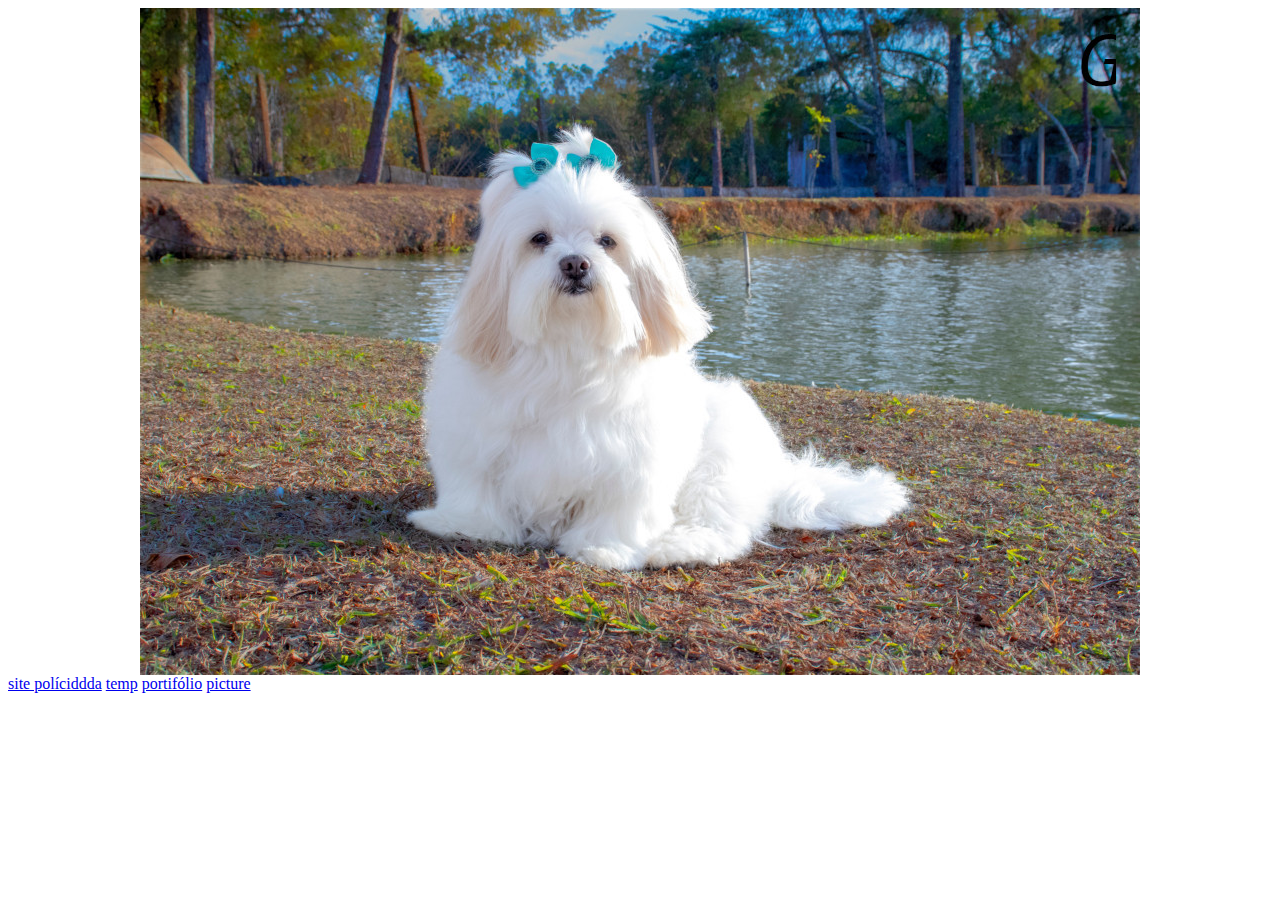
==== index.html @ e1c36b91 "Update index.html" ====
<!DOCTYPE html>
<html lang="pt-br">
<head>
    <meta charset="UTF-8">
    <meta http-equiv="X-UA-Compatible" content="IE=edge">
    <meta name="viewport" content="width=device-width, initial-scale=1.0">
    <title>Mídias</title>
    <style>
        img{
            display: block;
            margin-left: auto;
            margin-right: auto;
        }
    </style>
</head>
<body>
    <picture>  
        <source media="(max-width: 610px)" srcset="./imagens/lhasap.jpg" type="image/jpeg">
        <source media="(max-width: 1050px)" srcset="./imagens/lhasam.jpg" type="image/jpeg">
        <img src="./imagens/lhasag.jpg" alt="">
    </picture>
    <a href="./site-procurado/index.html" target="_blank" rel="next">site políciddda</a>
    <a href="./branch/index.html">temp</a>
    <a href="./portifolio/index.html" target="_self">portifólio</a>
    <a href="./picture/picture.html" target="_self">picture</a>
</body>
</html>
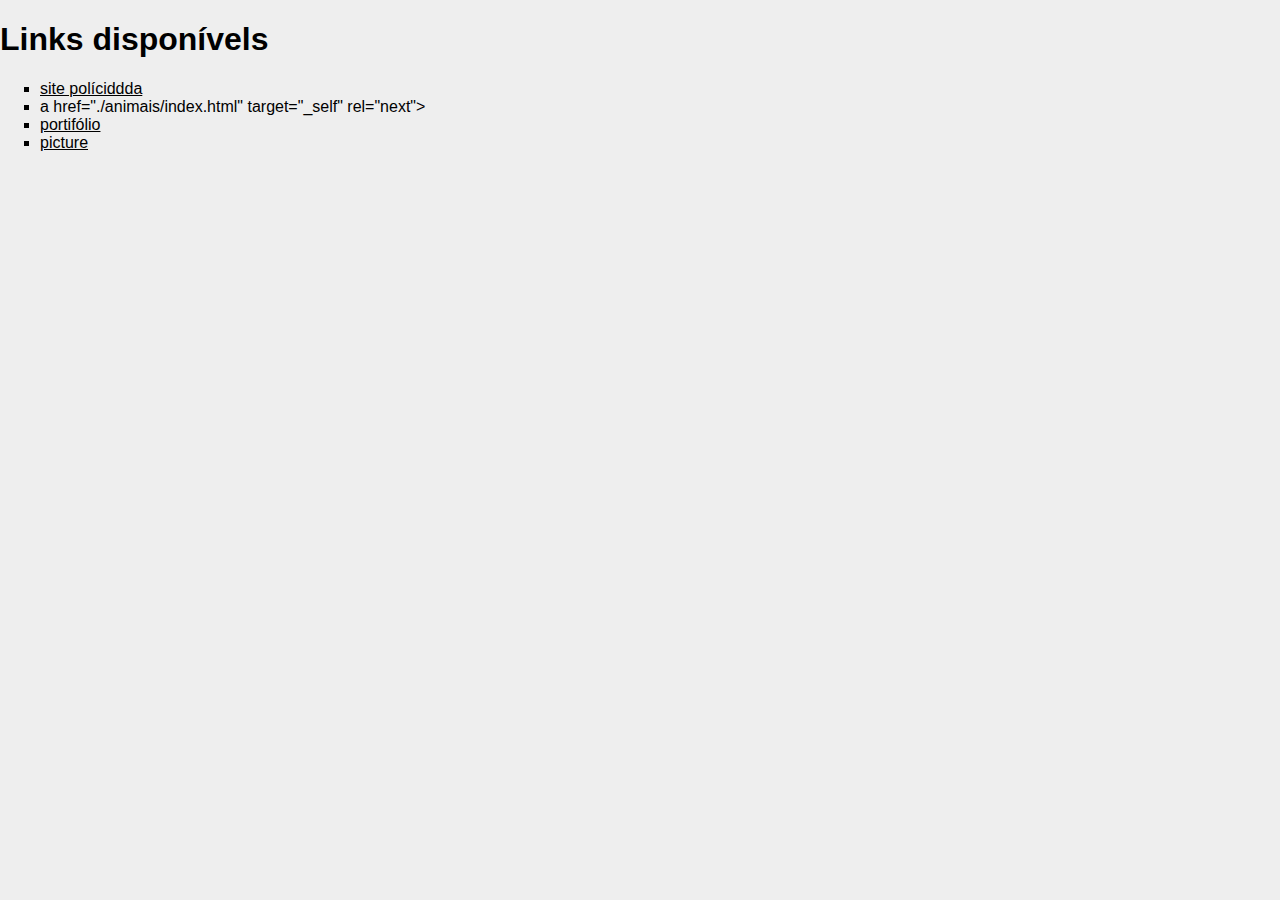
==== commit 5d8d784c: "Update index.html" ====
--- a/index.html
+++ b/index.html
@@ -6,22 +6,16 @@
     <meta name="viewport" content="width=device-width, initial-scale=1.0">
     <title>Mídias</title>
     <style>
-        img{
-            display: block;
-            margin-left: auto;
-            margin-right: auto;
-        }
+        body{margin:auto;font-family:Helvetica;background:#eee;}
+        a{color:#000;}
     </style>
 </head>
 <body>
-    <picture>  
-        <source media="(max-width: 610px)" srcset="./imagens/lhasap.jpg" type="image/jpeg">
-        <source media="(max-width: 1050px)" srcset="./imagens/lhasam.jpg" type="image/jpeg">
-        <img src="./imagens/lhasag.jpg" alt="">
-    </picture>
-    <a href="./site-procurado/index.html" target="_blank" rel="next">site políciddda</a>
-    <a href="./branch/index.html">temp</a>
-    <a href="./portifolio/index.html" target="_self">portifólio</a>
-    <a href="./picture/picture.html" target="_self">picture</a>
+    <h1>Links disponívels</h1>
+    <ul type="square">
+        <li><a href="./site-procurado/index.html" target="_blank" rel="next">site políciddda</a></li>
+        <li>a href="./animais/index.html" target="_self" rel="next"></li>
+        <li><a href="./portifolio/index.html" target="_self">portifólio</a></li>
+        <li><a href="./picture/picture.html" target="_self">picture</a></li>
 </body>
 </html> 
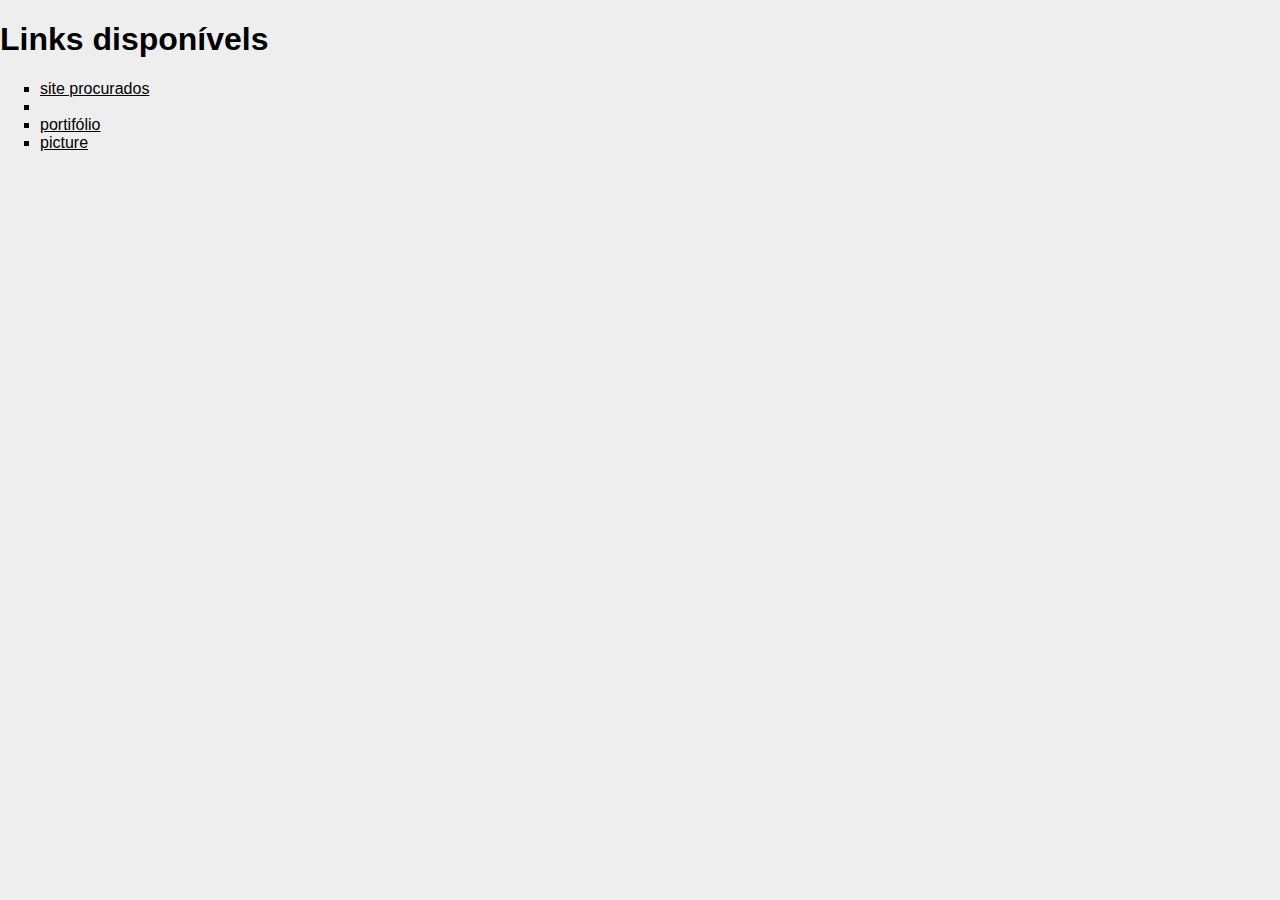
==== commit 7a9fba20: "Update index.html" ====
--- a/index.html
+++ b/index.html
@@ -13,8 +13,8 @@
 <body>
     <h1>Links disponívels</h1>
     <ul type="square">
-        <li><a href="./site-procurado/index.html" target="_blank" rel="next">site políciddda</a></li>
-        <li>a href="./animais/index.html" target="_self" rel="next"></li>
+        <li><a href="./site-procurado/index.html" target="_blank" rel="next">site procurados</a></li>
+        <li><a href="./animais/index.html" target="_self" rel="next"></li>
         <li><a href="./portifolio/index.html" target="_self">portifólio</a></li>
         <li><a href="./picture/picture.html" target="_self">picture</a></li>
 </body>
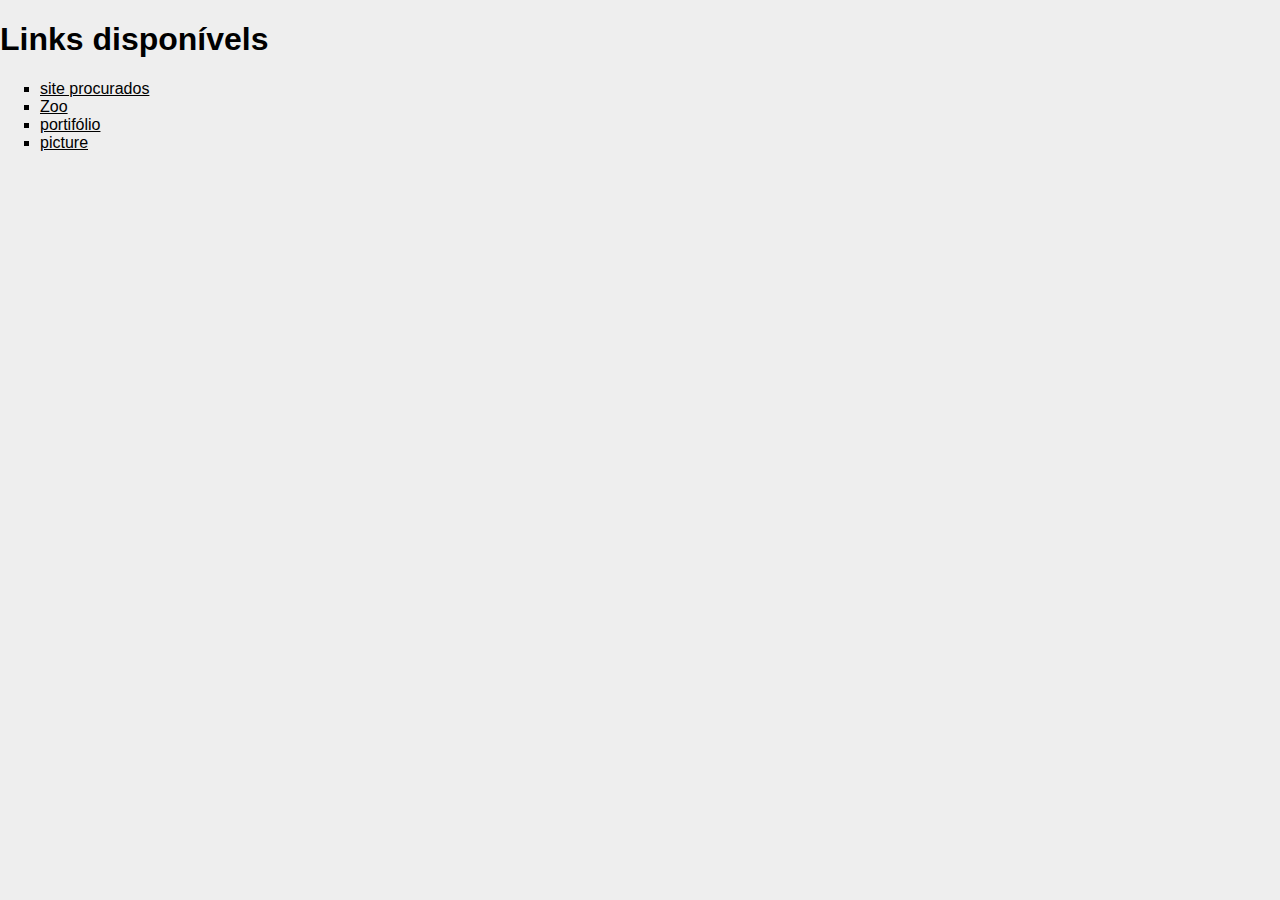
==== commit 6e434512: "Update index.html" ====
--- a/index.html
+++ b/index.html
@@ -14,7 +14,7 @@
     <h1>Links disponívels</h1>
     <ul type="square">
         <li><a href="./site-procurado/index.html" target="_blank" rel="next">site procurados</a></li>
-        <li><a href="./animais/index.html" target="_self" rel="next"></li>
+        <li><a href="./animais/index.html" target="_self" rel="next">Zoo</li>
         <li><a href="./portifolio/index.html" target="_self">portifólio</a></li>
         <li><a href="./picture/picture.html" target="_self">picture</a></li>
 </body>
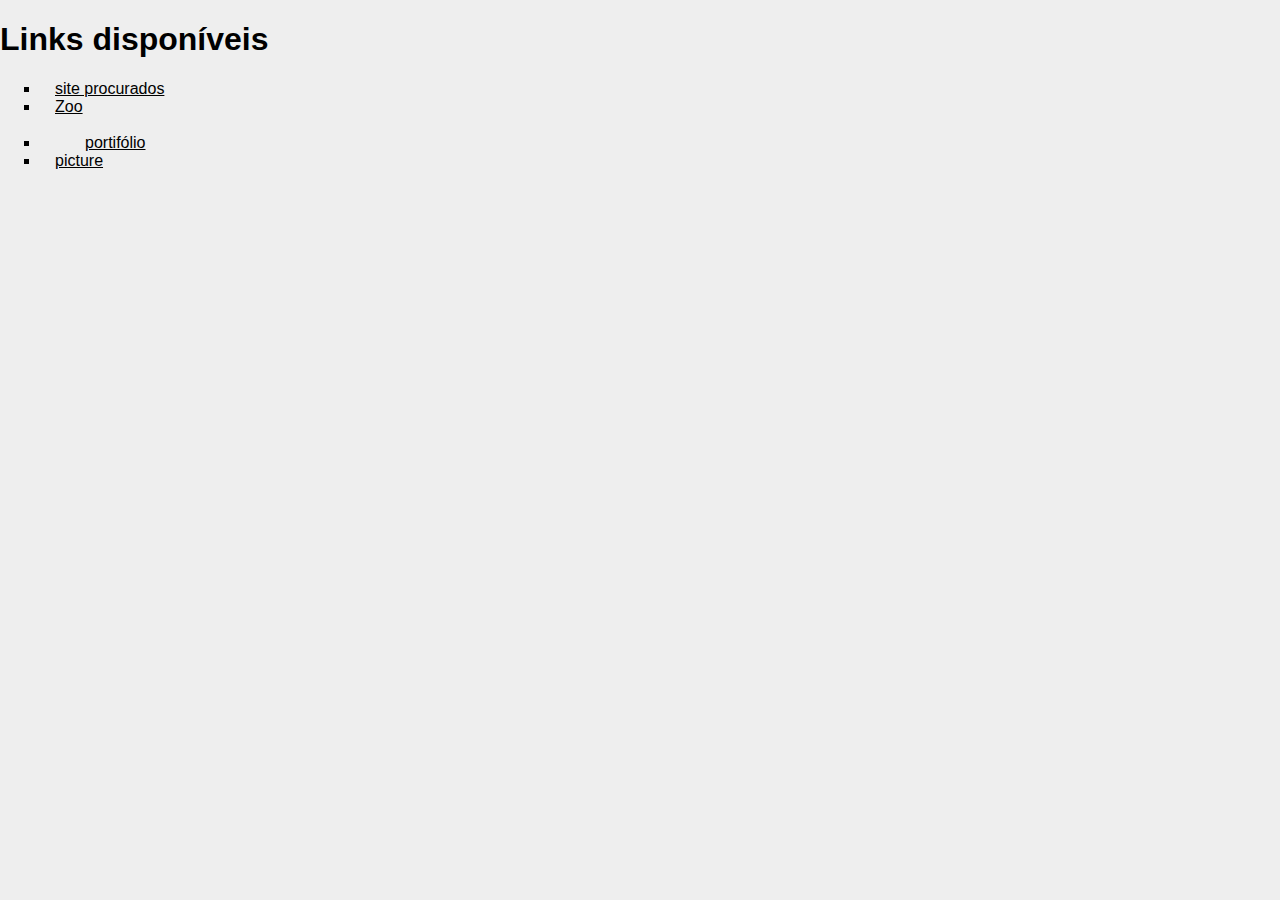
==== commit a2cd20fe: "Update index.html" ====
--- a/index.html
+++ b/index.html
@@ -4,14 +4,15 @@
     <meta charset="UTF-8">
     <meta http-equiv="X-UA-Compatible" content="IE=edge">
     <meta name="viewport" content="width=device-width, initial-scale=1.0">
+    <link rel="shortcut icon" href="./imagens/favicon.ico" type="image/x-icon">
     <title>Mídias</title>
     <style>
         body{margin:auto;font-family:Helvetica;background:#eee;}
-        a{color:#000;}
+        a{color:#000; padding:15px;}
     </style>
 </head>
 <body>
-    <h1>Links disponívels</h1>
+    <h1>Links disponíveis</h1>
     <ul type="square">
         <li><a href="./site-procurado/index.html" target="_blank" rel="next">site procurados</a></li>
         <li><a href="./animais/index.html" target="_self" rel="next">Zoo</li>
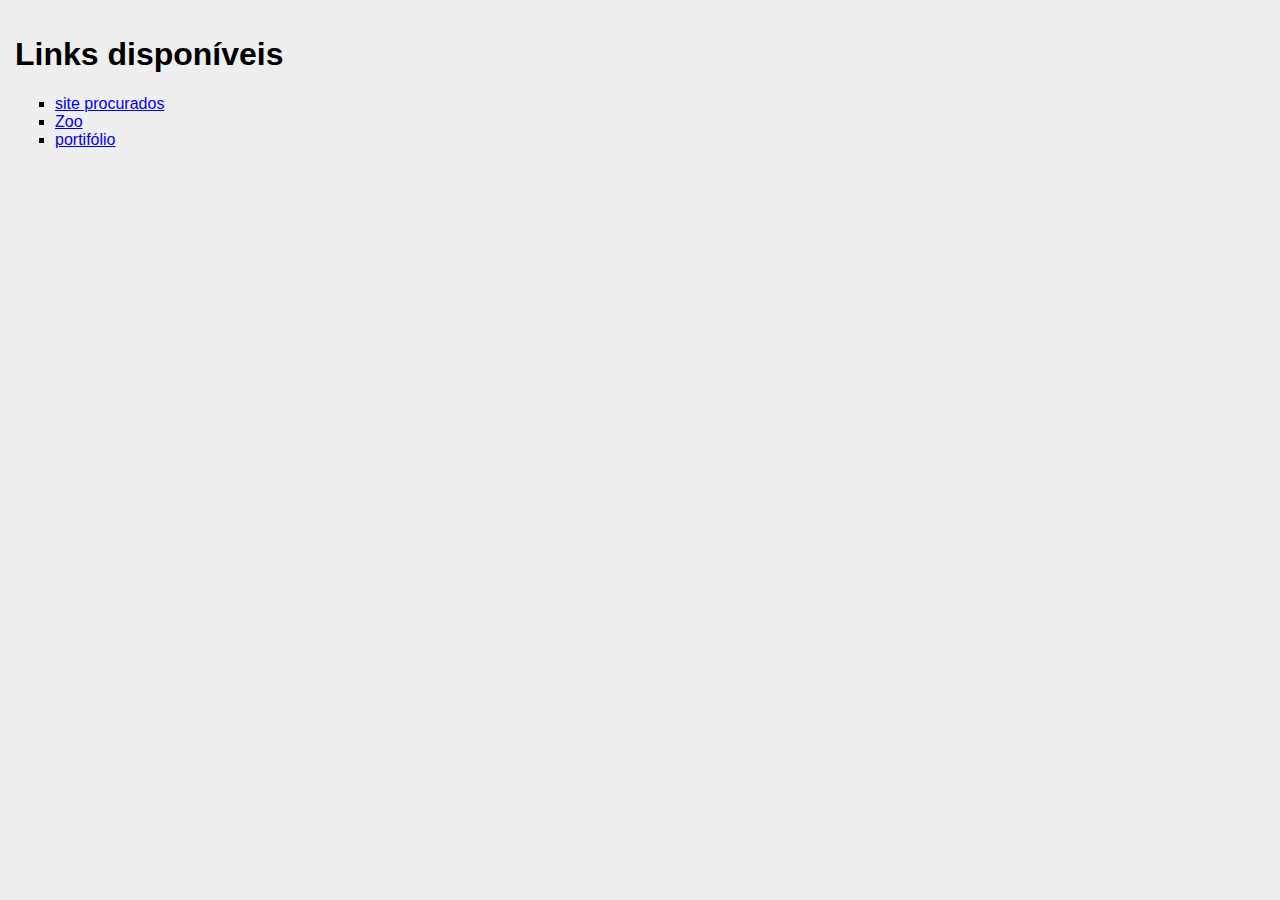
==== commit 8e674a4f: "Update index.html" ====
--- a/index.html
+++ b/index.html
@@ -7,8 +7,13 @@
     <link rel="shortcut icon" href="./imagens/favicon.ico" type="image/x-icon">
     <title>Mídias</title>
     <style>
-        body{margin:auto;font-family:Helvetica;background:#eee;}
-        a{color:#000; padding:15px;}
+        body{
+           margin:auto;
+           font-family:Helvetica;
+           background:#eee;
+           Padding:15px;  
+        }
+        a{color:#000!}
     </style>
 </head>
 <body>
@@ -17,6 +22,5 @@
         <li><a href="./site-procurado/index.html" target="_blank" rel="next">site procurados</a></li>
         <li><a href="./animais/index.html" target="_self" rel="next">Zoo</li>
         <li><a href="./portifolio/index.html" target="_self">portifólio</a></li>
-        <li><a href="./picture/picture.html" target="_self">picture</a></li>
 </body>
 </html> 
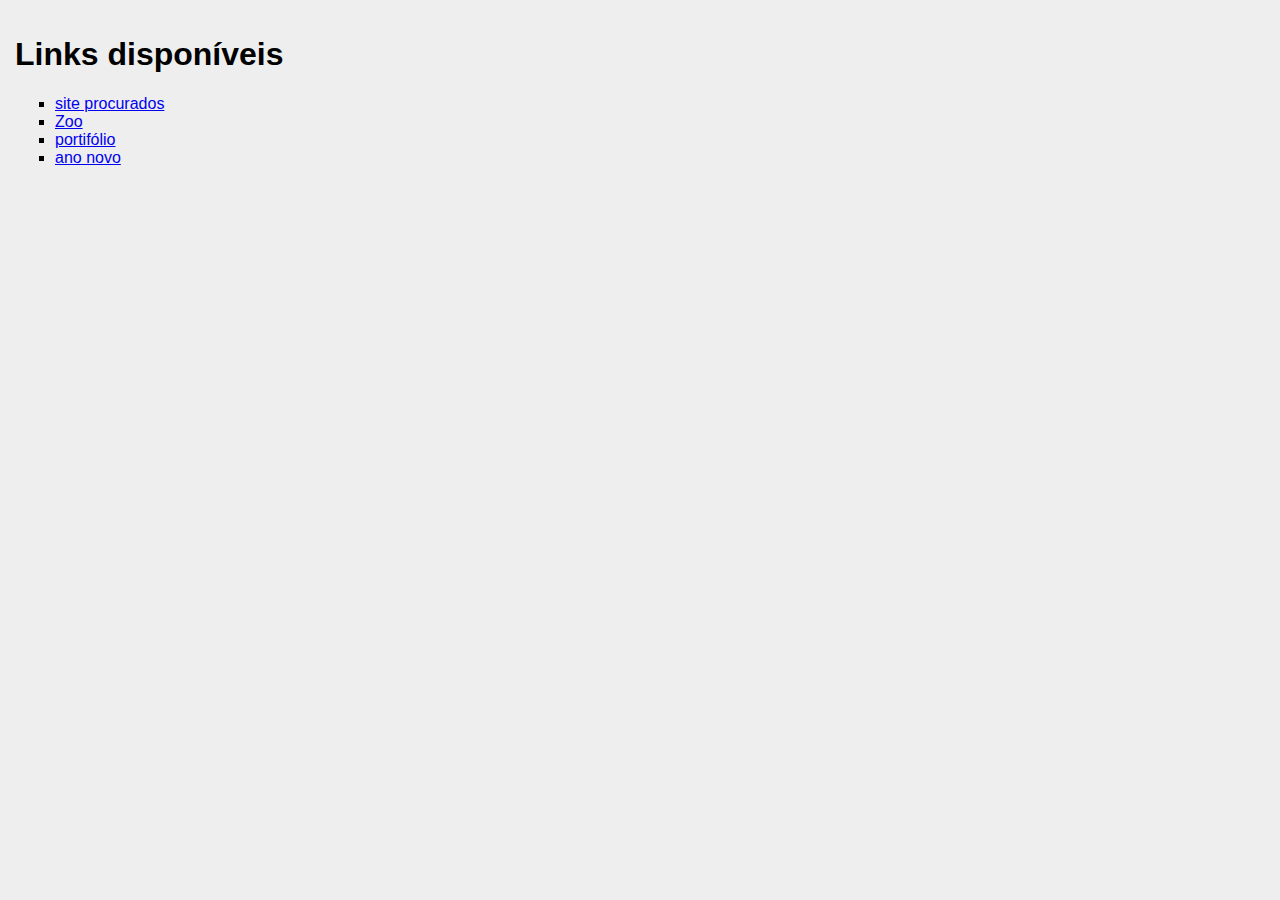
==== commit 4102137d: "Update index.html" ====
--- a/index.html
+++ b/index.html
@@ -22,5 +22,6 @@
         <li><a href="./site-procurado/index.html" target="_blank" rel="next">site procurados</a></li>
         <li><a href="./animais/index.html" target="_self" rel="next">Zoo</li>
         <li><a href="./portifolio/index.html" target="_self">portifólio</a></li>
+        <li><a href="./ano-novo/index.html" target="_self"> ano novo </a></li>
 </body>
 </html> 
